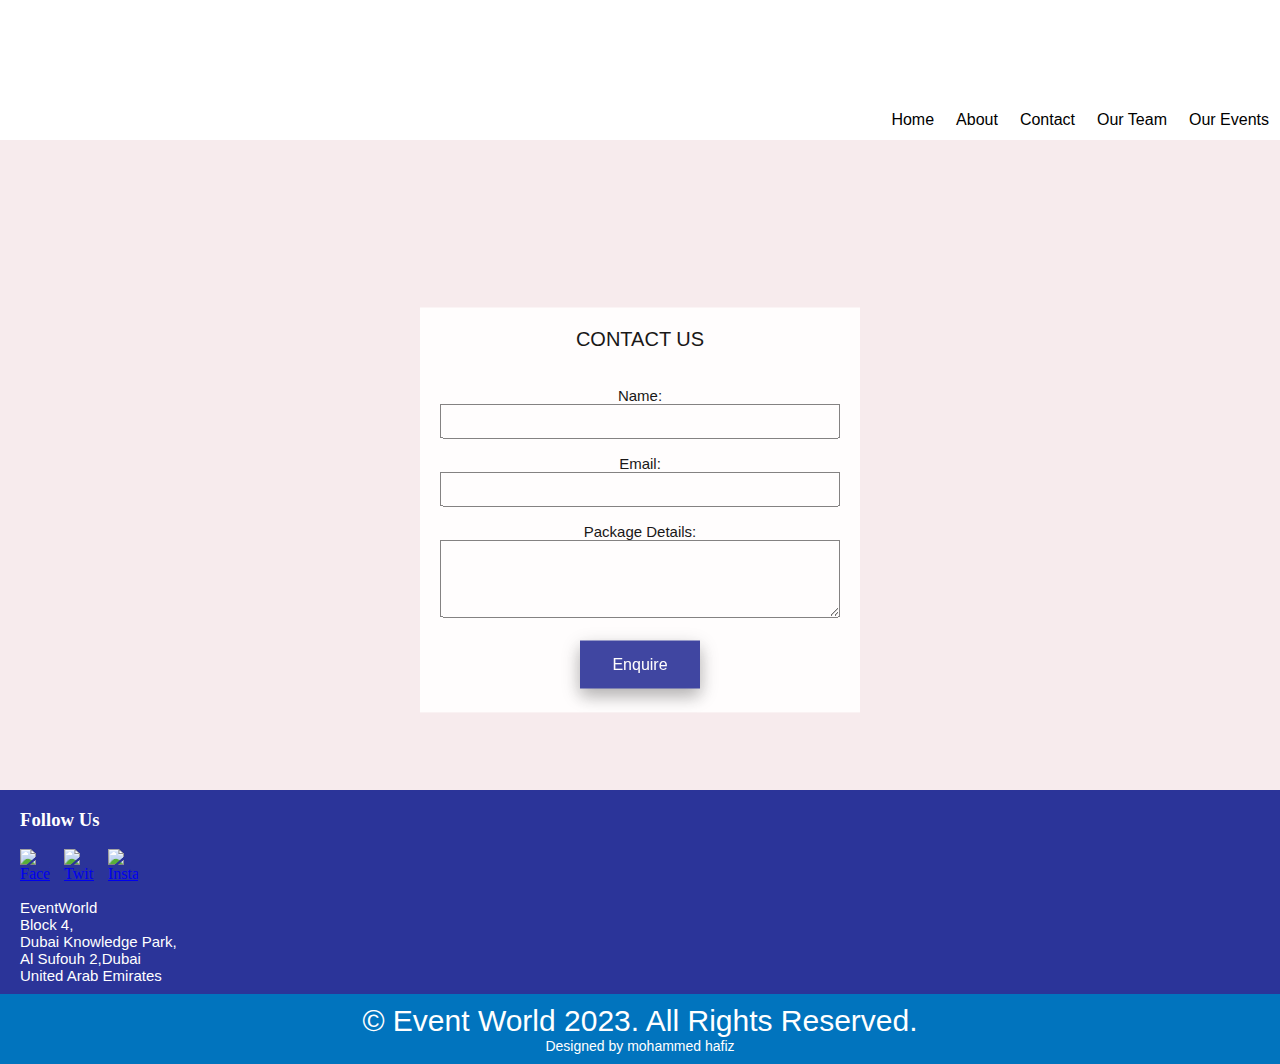
==== contact.html @ c2539863 "Add files via upload" ====
<!DOCTYPE html>
<html lang="en">
<head>
    <meta charset="UTF-8">
    <meta name="viewport" content="width=device-width, initial-scale=1.0">
    <title>party time</title>
    <link rel="stylesheet" href="contactstyle.css">
	<script>
	function openPopup() {
    document.getElementById("customPopup").style.display = "block";
}
function closePopup() {
    document.getElementById("customPopup").style.display = "none";
}

function closeSuccessPopup() {
    document.getElementById("successPopup").style.display = "none";
}

function submitForm(event) {
    event.preventDefault();
    alert("Enquiry Sent!");

    document.getElementById("customPopup").style.display = "none";
}
	
	
	</script>
   

</head>
<body>
    
	<div class="banner1">
	   <img src="C:\Users\Mohammed.Ismail\OneDrive - RTC Education Ltd\website creation\blue party.png" alt="Company Logo" width="190" height="170">
	   <p>party time</p>
	</div>
	
	
	<div class="banner2">
	         <div class="dropdown">
            <button class="dropbtn"onclick="location.href='index1.html';">Home</button>
			</div>
	        <div class="dropdown">
            <button class="dropbtn"onclick="location.href='about.html';">About</button>
			</div>
			 <div class="dropdown">
            <button class="dropbtn"onclick="location.href='contact.html';">Contact</button>
			</div>
			 <div class="dropdown">
            <button class="dropbtn"onclick="location.href='special.html';">Our Team</button>
			</div>
			 
			 <div class="dropdown">
            <button class="dropbtn">Our Events</button>
            <div class="dropdown-content">
                <a href="#">themed events</a>
                <a href="#">marquee parties events</a>
                <a href="#">special celebration events</a>
                <a href="#">entertainement events</a>

            </div>
			</div>

            </div>
			</div>

    </div>
	<div class="banner5">
	
	<div class="banner6">
	<div class="form">
	<p class="p3">CONTACT US</p>
	<br>
	<br>
	<form id="contactForm" onsubmit="submitForm(event)">
                <label for="name">Name:</label>
                <input type="text" id="name" name="name" required>
                <label for="email">Email:</label>
                <input type="email" id="email" name="email" required>

                <label for="packageDetails">Package Details:</label>
                <textarea id="packageDetails" name="packageDetails" rows="4" required></textarea>

                <button class="button button1" type="submit">Enquire</button>
            </form>
	
	</div>
	</div>
	</div>
	
	

<footer>
<div class="footer-content">
    
    <div class="footer-social">
        <h3 style="color:white;">Follow Us</h3>
        <ul>
            <li><a href="#"><img src="C:\Users\Mohammed.Ismail\OneDrive - RTC Education Ltd\website creation\MicrosoftTeams-image (1).png" alt="Facebook"></a></li>
            <li><a href="#"><img src="C:\Users\Mohammed.Ismail\OneDrive - RTC Education Ltd\website creation\MicrosoftTeams-image (2).png" alt="Twitter"></a></li>
            <li><a href="#"><img src="C:\Users\Mohammed.Ismail\OneDrive - RTC Education Ltd\website creation\MicrosoftTeams-image (4).png" alt="Instagram"></a></li>
        </ul>
		<div class="footer-address">
        <p class="p6"style="color:white;">EventWorld<br>Block 4,<br>Dubai Knowledge Park,<br>Al Sufouh 2,Dubai<br>United Arab Emirates</p>
    </div>
    </div>
	
</div>

<div class="footer-bottom">
    <p>&copy; Event World 2023. All Rights Reserved.</p>
    <p>Designed by mohammed hafiz</p>
</div>
</footer>
</body>
</html>
---- contactstyle.css ----
.banner1{
	
	background-color:#ffffff;
	height:100px;
	justify-content: left;
	align-items: center;
	padding:0px;
	display: flex; 
    text-align:Center;
    margin: 0px; /* Remove default margin to avoid unexpected displacement */
    line-height: 1.5; /* Adjust line height as needed */
}

p{
	font-family:'Gill Sans', 'Gill Sans MT', Calibri, 'Trebuchet MS', sans-serif; 
	font-size:30px;
	color:white;
	
	
}
.p1{
	
	font-family:'Gill Sans', 'Gill Sans MT', Calibri, 'Trebuchet MS', sans-serif; 
	font-size:20px;
	color:black;
	margin: 0;
	
	
}
.p2{
	
	font-family:'Gill Sans', 'Gill Sans MT', Calibri, 'Trebuchet MS', sans-serif; 
	font-size:50px;
	color:white;
	margin: 0;
	text-align:center;
	
}
.p3
{
	
	font-family:'Gill Sans', 'Gill Sans MT', Calibri, 'Trebuchet MS', sans-serif; 
	font-size:20px;
	color:black;
	margin: 0;
	text-align:center;
}
.p4{
	font-family:'Gill Sans', 'Gill Sans MT', Calibri, 'Trebuchet MS', sans-serif; 
	font-size:40px;
	color:#2B3499;
	margin: 0;
	text-align:center;
	
	
}
.p6{
	font-family:'Gill Sans', 'Gill Sans MT', Calibri, 'Trebuchet MS', sans-serif; 
	font-size:15px;
	color:#2B3499;
	margin: 0;
	text-align:left;
	padding-bottom:10px;
	
	
}
.banner3 img{
	
	
	display:block;
	padding:0px;
	
	
}

body {
 
   margin: 0;
    padding: 0;
}
.banner2{
	background-color:#ffffff;
	display: flex;
    justify-content: flex-end;
	align-items: right;
	text-align:right;
	height:40px;
	z-index: 2;
	
}
 .banner3 {
  position: relative;
 
}

.banner4 {
  position: absolute;
  top: 50%;
  left: 50%;
  transform: translate(-50%, -50%);
  background-color: #ffffff;
  opacity:0.9;
  padding: 20px;
  color:#000;
  text-align: center;
  height:300px;
}
.banner6 {
  position: absolute;
  top: 50%;
  left: 50%;
  transform: translate(-50%, -50%);
  background-color: #ffff;
  opacity:0.9;
  padding: 20px;
  margin-top:60px;
  color:#000;
  text-align: center;
 
}
.banner5{
	background-color:#F7EBED;
	display: flex;
	padding-top:20px;
    justify-content: Center;
	height:650px;
	z-index: 2;
	
}
 .img {
        display: block;
		padding:0px;
    }
.content {
  text-align: center;
}

        
.dropdown {
        position: relative;
        display: inline-block;
		  z-index: 1;
      
    }
    
    .dropbtn {
        background-color: transparent;
        color: #000000;
        font-family:'Gill Sans', 'Gill Sans MT', Calibri, 'Trebuchet MS', sans-serif;
        display: inline-block;
        border: none;
        cursor: pointer;
		padding:11px;
        font-size: 16px;
		
    }
    
    .dropdown-content {
        display: none;
        position: absolute;
        background-color: #2B3499;
        font-family:'Gill Sans', 'Gill Sans MT', Calibri, 'Trebuchet MS', sans-serif;
        min-width: 160px;
        box-shadow: 0px 8px 16px 0px rgba(0,0,0,0.2);
    }
    
    .dropdown-content a {
        color: #fff;
        padding: 12px 16px;
        text-decoration: none;
        display: block;
    }
    
    .dropdown-content a:hover {
        background-color: #0174BE;
		
    }
    
    .dropdown:hover .dropdown-content {
        display: block;
		
    }
    
    .dropdown:hover .dropbtn {
		
        background-color: #2B3499;
    }
	* {
  box-sizing: border-box;
}

/* Use flexbox for the row */
.row {
  display: flex;
  flex-wrap: wrap;
  justify-content:space-around;
}

/* Set the width for each column */
.column {
  flex: 1;
  margin: 0 10px; /* Add margin for spacing between columns */
  
}


/* Style the counter cards */
.card1 {
  box-shadow: 0 4px 8px 0 rgba(0, 0, 0, 0.2);
  padding: 16px;
  text-align: center;
  background-color: #BAA445;
  width:400px;
  height:400px;
}
.card2 {
  box-shadow: 0 4px 8px 0 rgba(0, 0, 0, 0.2);
  padding: 16px;
  text-align: center;
  background-color: #B6B5B8;
  width:400px;
  height:400px;
}
.card3 {
  box-shadow: 0 4px 8px 0 rgba(0, 0, 0, 0.2);
  padding: 16px;
  text-align: center;
  background-color: #FFCA09;
  width:400px;
  height:400px;
}

.custom {
    text-align: center; /* Center the button */
    margin-top: 20px; /* Adjust the margin as needed */
}

.button {
    /* Add button styles if needed */
}

/* Center align the footer content */
.footer-content {
   
    display: flex; /* Use flexbox for layout */
    flex-wrap: wrap; /* Allow content to wrap on smaller screens */
	background-color:#2B3499;
	padding-left:20px;
}

/* Style the footer logo and event name */
.footer-logo img {
    max-width: 100px; /* Set a maximum width for the logo */
    margin-right: 10px; /* Add spacing between logo and event name */
}
.footer-address{
	
	text-align:right;
	
	
}
/* Style the navigation links */
.footer-links ul {
    list-style: none; /* Remove list bullets */
    padding: 0; /* Remove default list padding */
}

.footer-links li {
    margin-bottom: 10px; /* Add spacing between list items */
}

.footer-links a {
    text-decoration: none; /* Remove underline from links */
    color: white; /* Text color for links */
}

/* Style the social media icons */
.footer-social ul {
    list-style: none; /* Remove list bullets */
    padding: 0; /* Remove default list padding */
}

.footer-social li {
    display: inline-block; /* Display icons horizontally */
    margin-right: 10px; /* Add spacing between icons */
}

.footer-social img {
    max-width: 30px; /* Set a maximum width for the social media icons */
}

/* Style the footer bottom section */
.footer-bottom {
    background-color:#0174BE;
    padding: 10px 0; /* Add padding to the top and bottom */
    text-align: center; /* Center align text */
}

/* Style copyright text and attribution */
.footer-bottom p {
    margin: 0; /* Remove default margin */
}

/* Style the Designed by text */
.footer-bottom p:last-child {
    font-size: 14px; /* Adjust font size for attribution */
}

.button {
  background-color: #2B3499;
  border: none;
  color: white;
  padding: 15px 32px;
  text-align: center;
  text-decoration: none;
  display: inline-block;
  font-size: 16px;
  margin: 4px 2px;
  cursor: pointer;
  -webkit-transition-duration: 0.4s; /* Safari */
  transition-duration: 0.4s;
}

.button1 {
  box-shadow: 0 8px 16px 0 rgba(0,0,0,0.2), 0 6px 20px 0 rgba(0,0,0,0.19);
}
.popup {
    display: none;
    position: fixed;
    top: 50%;
    left: 50%;
    transform: translate(-50%, -50%);
    background-color: #fff;
    padding: 20px;
    box-shadow: 0 4px 8px rgba(0, 0, 0, 0.2);
    z-index: 1;
}

.popup-content {
    text-align: center;
	width:600px;
}

.popup form {
    display: flex;
    flex-direction: column;
}

.popup label {
    margin-bottom: 8px;
}

.popup textarea {
    resize: vertical;
}

.success-popup {
    display: none;
    position: fixed;
    top: 50%;
    left: 50%;
    transform: translate(-50%, -50%);
    background-color: #fff;
    padding: 20px;
    box-shadow: 0 4px 8px rgba(0, 0, 0, 0.2);
    z-index: 1;
}
form{
	
	font-family:'Gill Sans', 'Gill Sans MT', Calibri, 'Trebuchet MS', sans-serif; 
	font-size:15px;
	color:black;
	max-width: 400px; /* Set a maximum width for the form */
    margin: 0 auto;
	
	
}
.form {
    text-align: center; /* Center the form */
}
input,
textarea {
    width: 100%; /* Make input fields and textareas take up the full width of their container */
    padding: 8px; /* Add some padding to the input fields */
    box-sizing: border-box; /* Include padding and border in the element's total width and height */
    margin-bottom: 16px; /* Add space between input fields and textareas */
}
@media only screen and (max-width: 768px) {
 .p1{
	 
	 font-size:10px;
	 
 }
 .card1, .card2, .card3 {
        max-width: 100%; /* Set the maximum width to 100% for smaller screens */
		
    }
	
	.banner2 {
        flex-direction: column; /* Stack buttons vertically on smaller screens */
        height: auto; /* Adjust height based on content */
    }

    .dropbtn {
        margin-bottom: 5px; /* Add spacing between vertically stacked buttons */
    }
	.banner6{
		
		
		margin-top:400px;
		
		
		
	}
	
}
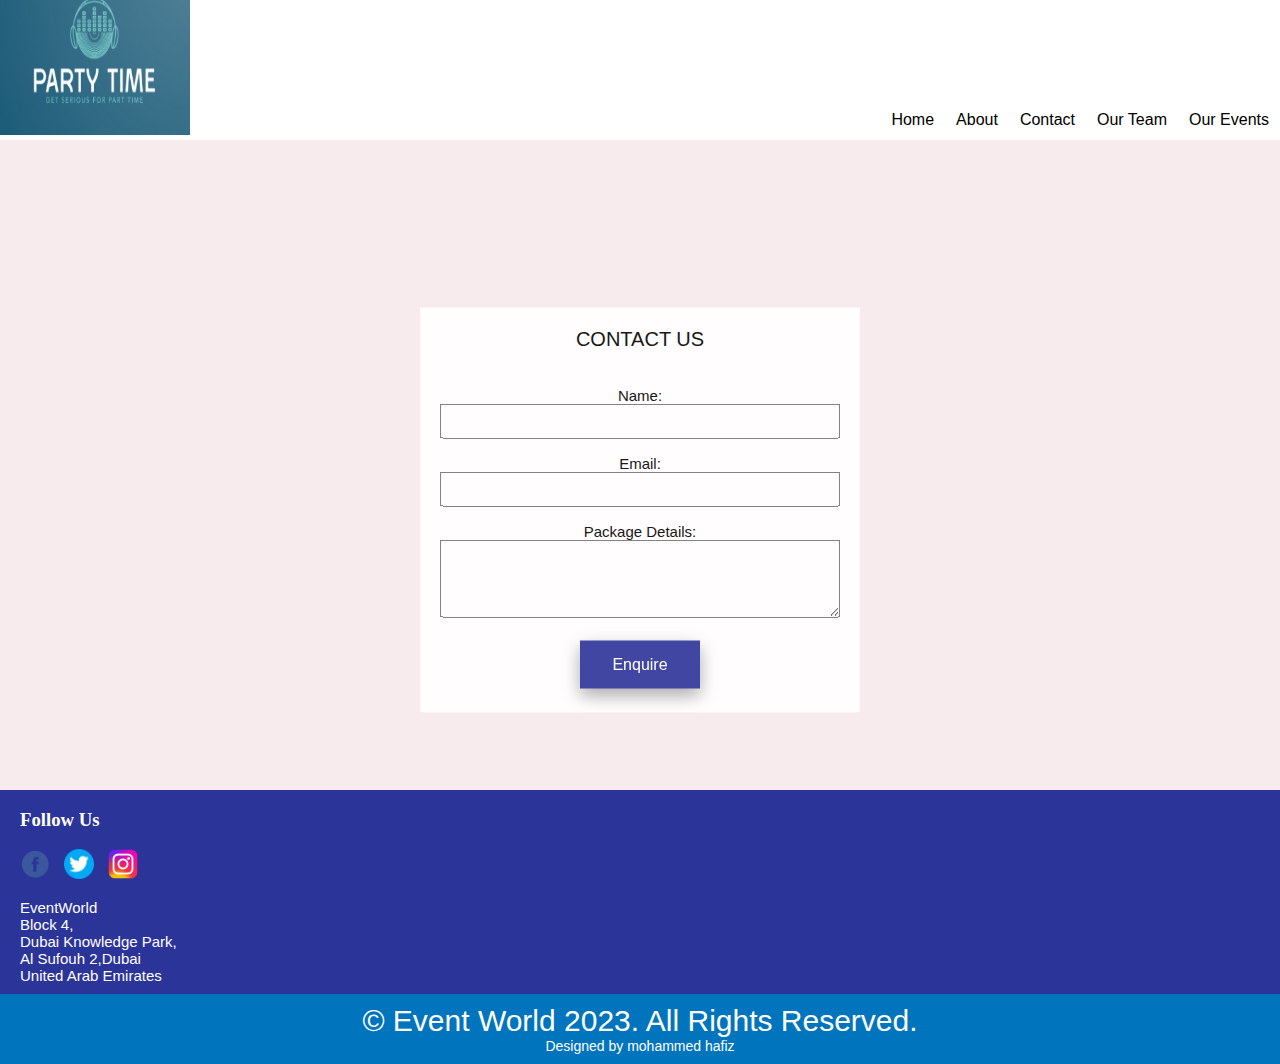
==== commit 654379f7: "Add files via upload" ====
--- a/contact.html
+++ b/contact.html
@@ -32,14 +32,14 @@
 <body>
     
 	<div class="banner1">
-	   <img src="C:\Users\Mohammed.Ismail\OneDrive - RTC Education Ltd\website creation\blue party.png" alt="Company Logo" width="190" height="170">
+	   <img src="images\blue party.png" alt="Company Logo" width="190" height="170">
 	   <p>party time</p>
 	</div>
 	
 	
 	<div class="banner2">
 	         <div class="dropdown">
-            <button class="dropbtn"onclick="location.href='index1.html';">Home</button>
+            <button class="dropbtn"onclick="location.href='index.html';">Home</button>
 			</div>
 	        <div class="dropdown">
             <button class="dropbtn"onclick="location.href='about.html';">About</button>
@@ -97,9 +97,9 @@
     <div class="footer-social">
         <h3 style="color:white;">Follow Us</h3>
         <ul>
-            <li><a href="#"><img src="C:\Users\Mohammed.Ismail\OneDrive - RTC Education Ltd\website creation\MicrosoftTeams-image (1).png" alt="Facebook"></a></li>
-            <li><a href="#"><img src="C:\Users\Mohammed.Ismail\OneDrive - RTC Education Ltd\website creation\MicrosoftTeams-image (2).png" alt="Twitter"></a></li>
-            <li><a href="#"><img src="C:\Users\Mohammed.Ismail\OneDrive - RTC Education Ltd\website creation\MicrosoftTeams-image (4).png" alt="Instagram"></a></li>
+            <li><a href="#"><img src="images\MicrosoftTeams-image (1).png" alt="Facebook"></a></li>
+            <li><a href="#"><img src="images\MicrosoftTeams-image (2).png" alt="Twitter"></a></li>
+            <li><a href="#"><img src="images\MicrosoftTeams-image (4).png" alt="Instagram"></a></li>
         </ul>
 		<div class="footer-address">
         <p class="p6"style="color:white;">EventWorld<br>Block 4,<br>Dubai Knowledge Park,<br>Al Sufouh 2,Dubai<br>United Arab Emirates</p>
